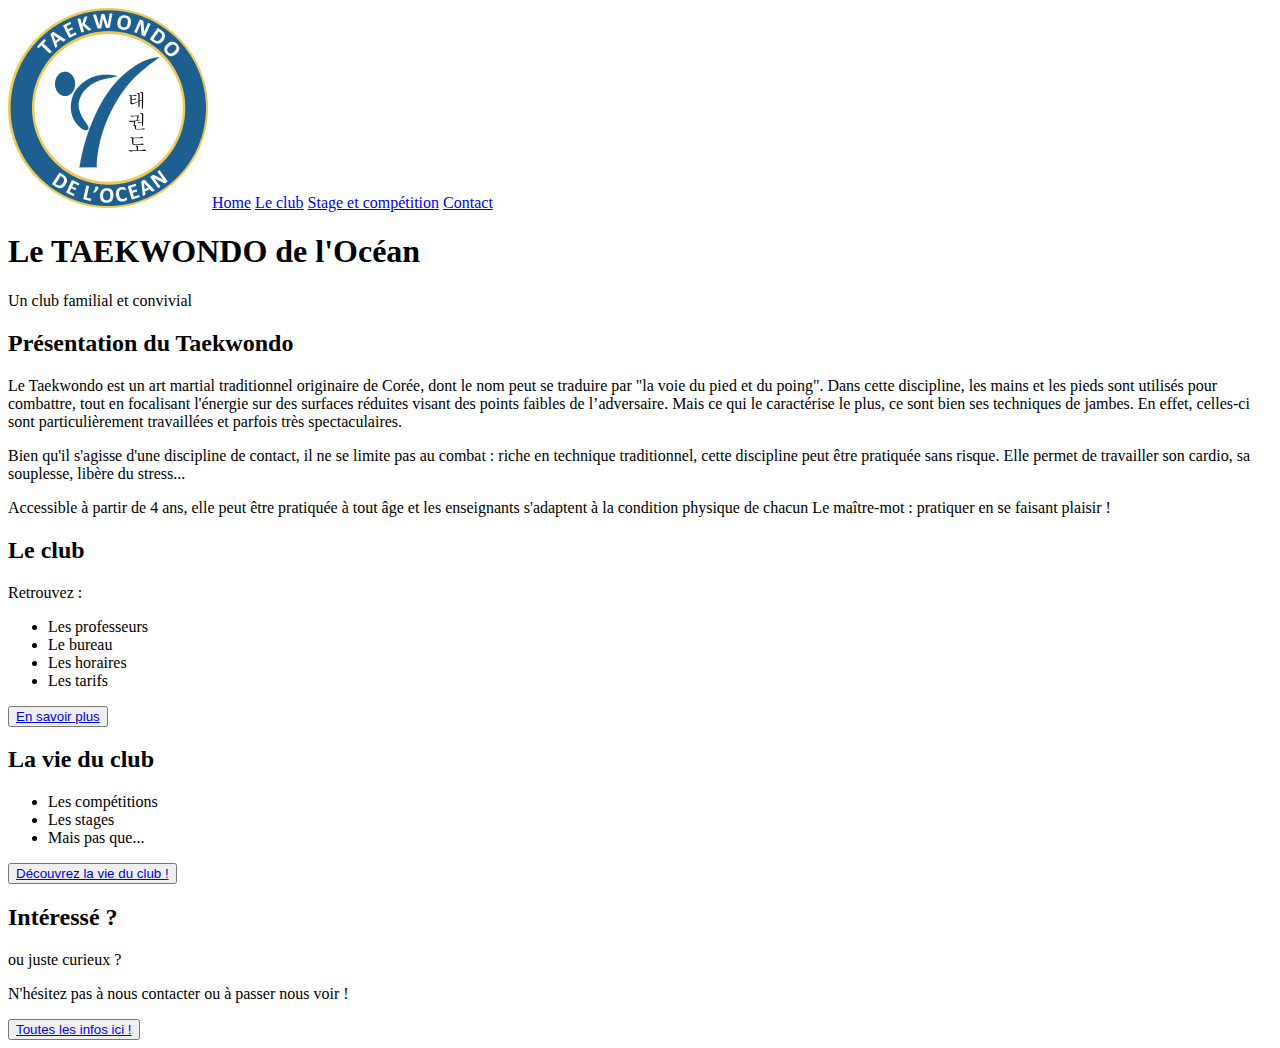
==== index.html @ f928f24f "Structure of the html index" ====
<!DOCTYPE html>
<html lang="en">

<head>
  <meta charset="UTF-8">
  <meta http-equiv="X-UA-Compatible" content="IE=edge">
  <meta name="viewport" content="width=device-width, initial-scale=1.0">
  <title>TKD Ocean</title>
</head>

<body>
  <header>
    <nav>
      <img src="assets/logo reduit.png" alt="logo du club">
      <a href="#">Home</a>
      <a href="#">Le club</a>
      <a href="#">Stage et compétition</a>
      <a href="#">Contact</a>
    </nav>
  </header>
  <main>
    <section>
      <h1>Le TAEKWONDO de l'Océan</h1>
      <p>Un club familial et convivial</p>
    </section>
    <section>
      <h2>Présentation du Taekwondo</h2>
      <p>Le Taekwondo est un art martial traditionnel originaire de Corée, dont le nom peut se traduire par "la voie du
        pied et du poing". Dans cette discipline, les mains et les pieds sont utilisés pour combattre, tout en
        focalisant l'énergie sur des surfaces réduites visant des points faibles de l’adversaire.
        Mais ce qui le caractérise le plus, ce sont bien ses techniques de jambes. En effet, celles-ci sont
        particulièrement travaillées et parfois très spectaculaires.</p>
      <p>Bien qu'il s'agisse d'une discipline de contact, il ne se limite pas au combat :
        riche en technique traditionnel, cette discipline peut être pratiquée sans risque. Elle permet de travailler son
        cardio, sa souplesse, libère du stress...
      </p>
      <p>Accessible à partir de 4 ans, elle peut être pratiquée à tout âge et les enseignants s'adaptent à la condition
        physique de chacun
        Le maître-mot : pratiquer en se faisant plaisir !
      </p>
    </section>
    <section>
      <article>
        <h2>Le club</h2>
        <p>Retrouvez :</p>
        <ul>
          <li>Les professeurs</li>
          <li>Le bureau</li>
          <li>Les horaires</li>
          <li>Les tarifs</li>
        </ul>
        <button>
          <a href="#">En savoir plus</a>
        </button>
      </article>
      <article>
        <h2>La vie du club</h2>
        <ul>
          <li>Les compétitions</li>
          <li>Les stages</li>
          <li>Mais pas que...</li>
        </ul>
        <button>
          <a href="#">Découvrez la vie du club !</a>
        </button>
      </article>
      <article>
        <h2>Intéressé ?</h2>
        <p>ou juste curieux ?</p>
        <p>N'hésitez pas à nous contacter ou à passer nous voir !</p>
        <button>
          <a href="#">Toutes les infos ici !</a>
        </button>
      </article>
    </section>
    <footer>

    </footer>
  </main>
</body>

</html>
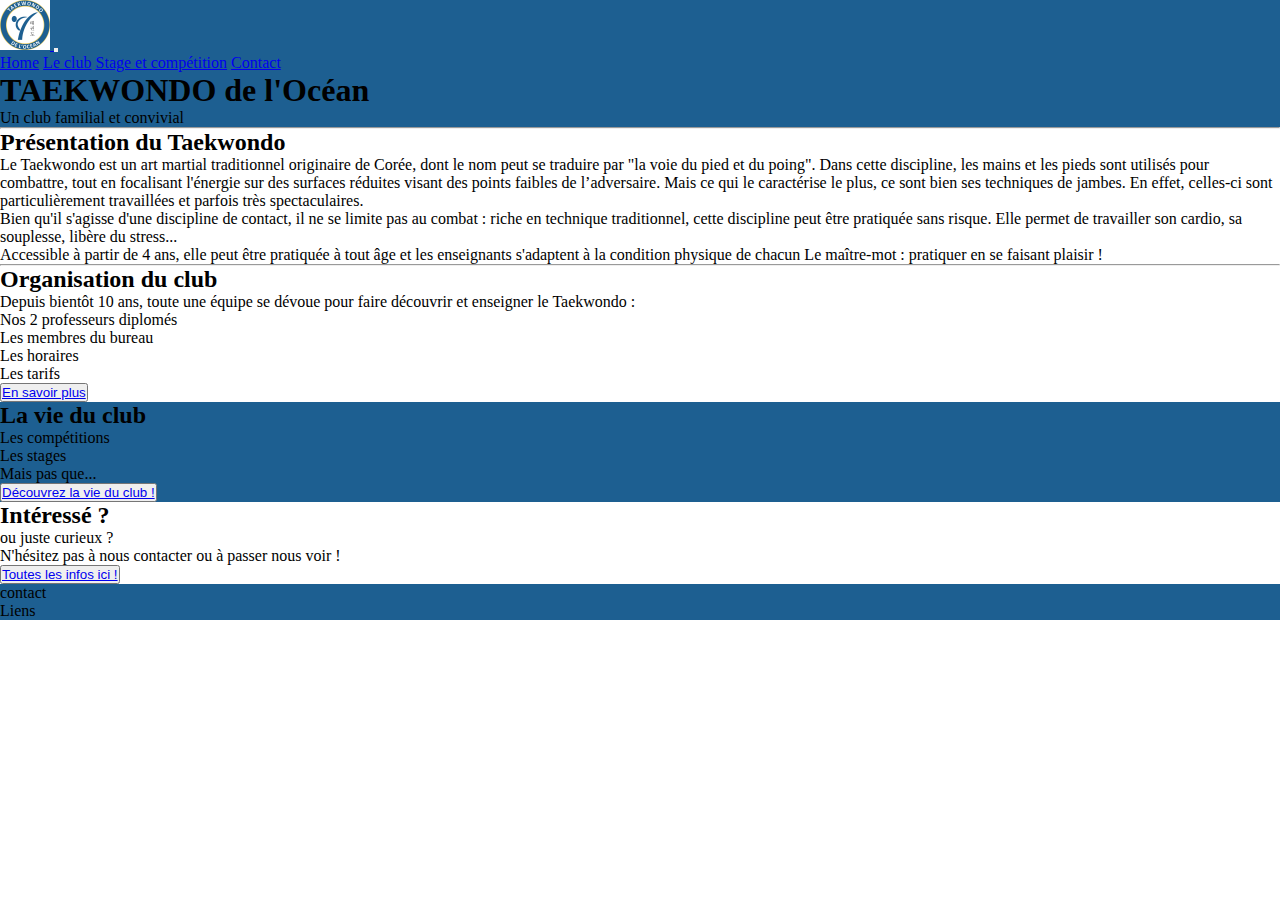
==== commit 999e05dd: "essai avec Bootstrap" ====
--- a/index.html
+++ b/index.html
@@ -5,25 +5,42 @@
   <meta charset="UTF-8">
   <meta http-equiv="X-UA-Compatible" content="IE=edge">
   <meta name="viewport" content="width=device-width, initial-scale=1.0">
+
+  <link href="https://cdn.jsdelivr.net/npm/bootstrap@5.3.0/dist/css/bootstrap.min.css" rel="stylesheet"
+    integrity="sha384-9ndCyUaIbzAi2FUVXJi0CjmCapSmO7SnpJef0486qhLnuZ2cdeRhO02iuK6FUUVM" crossorigin="anonymous">
+  
+  <link rel="stylesheet" href="style.css" type="text/css">
   <title>TKD Ocean</title>
+
 </head>
 
-<body>
-  <header>
-    <nav>
-      <img src="assets/logo reduit.png" alt="logo du club">
-      <a href="#">Home</a>
-      <a href="#">Le club</a>
-      <a href="#">Stage et compétition</a>
-      <a href="#">Contact</a>
+<body class="container-fluide">
+  <header class="banniere">
+    <nav class="navbar navbar-expand-lg px-2 fixed-top m-0">
+      <a href="#" class="navbar-brand">
+        <img src="assets/logo reduit.png" alt="logo du club" class="image-fluide rounded-circle" height="50px">
+      </a>
+      <button class="navbar-toggler" type="button" data-bs-toggle="collapse" data-bs-target="#navbarText"
+        aria-controls="navbarText" aria-expanded="false" aria-label="Toggle navigation">
+        <span class="navbar-toggler-icon"></span>
+      </button>
+      <div class="collapse navbar-collapse" id="navbarText">
+        <ul class="navbar-nav me-auto mb-2 mb-lg-0 ">
+          <a href="#" class="nav-link active text-white">Home</a>
+          <a href="#" class="nav-link text-white">Le club</a>
+          <a href="#" class="nav-link text-white">Stage et compétition</a>
+          <a href="#" class="nav-link text-white">Contact</a>
+        </ul>
+      </div>
     </nav>
-  </header>
-  <main>
-    <section>
-      <h1>Le TAEKWONDO de l'Océan</h1>
+    <section class="text-center text-white banniere">
+      <h1 class="title">TAEKWONDO de l'Océan</h1>
       <p>Un club familial et convivial</p>
     </section>
-    <section>
+    <hr />
+  </header>
+  <main class="container-fluide">
+    <section class="container-md">
       <h2>Présentation du Taekwondo</h2>
       <p>Le Taekwondo est un art martial traditionnel originaire de Corée, dont le nom peut se traduire par "la voie du
         pied et du poing". Dans cette discipline, les mains et les pieds sont utilisés pour combattre, tout en
@@ -39,22 +56,23 @@
         Le maître-mot : pratiquer en se faisant plaisir !
       </p>
     </section>
-    <section>
-      <article>
-        <h2>Le club</h2>
-        <p>Retrouvez :</p>
-        <ul>
-          <li>Les professeurs</li>
-          <li>Le bureau</li>
-          <li>Les horaires</li>
-          <li>Les tarifs</li>
-        </ul>
-        <button>
-          <a href="#">En savoir plus</a>
-        </button>
-      </article>
-      <article>
-        <h2>La vie du club</h2>
+    <hr />
+    <section class="container-md">
+      <h2 class="text-center">Organisation du club</h2>
+      <p>Depuis bientôt 10 ans, toute une équipe se dévoue pour faire découvrir et enseigner le Taekwondo :</p>
+      <ul>
+        <li>Nos 2 professeurs diplomés</li>
+        <li>Les membres du bureau</li>
+        <li>Les horaires</li>
+        <li>Les tarifs</li>
+      </ul>
+      <button>
+        <a href="#">En savoir plus</a>
+      </button>
+    </section>
+    <section class="banniere">
+      <div class="container-md text-white">
+        <h2 class="text-center ">La vie du club</h2>
         <ul>
           <li>Les compétitions</li>
           <li>Les stages</li>
@@ -63,20 +81,31 @@
         <button>
           <a href="#">Découvrez la vie du club !</a>
         </button>
-      </article>
-      <article>
-        <h2>Intéressé ?</h2>
-        <p>ou juste curieux ?</p>
-        <p>N'hésitez pas à nous contacter ou à passer nous voir !</p>
-        <button>
-          <a href="#">Toutes les infos ici !</a>
-        </button>
-      </article>
+      </div>
     </section>
-    <footer>
+    <article class="bg-body-tertiary container">
+      <h2 class="text-center">Intéressé ?</h2>
+      <p>ou juste curieux ?</p>
+      <p>N'hésitez pas à nous contacter ou à passer nous voir !</p>
+      <button>
+        <a href="#">Toutes les infos ici !</a>
+      </button>
+    </article>
 
-    </footer>
   </main>
+  <footer class="banniere text-white container-fluide">
+    <div class="container">
+
+      <p>contact</p>
+      <p>Liens</p>
+    </div>
+  </footer>
+  <script src="https://cdn.jsdelivr.net/npm/@popperjs/core@2.11.8/dist/umd/popper.min.js"
+  integrity="sha384-I7E8VVD/ismYTF4hNIPjVp/Zjvgyol6VFvRkX/vR+Vc4jQkC+hVqc2pM8ODewa9r"
+  crossorigin="anonymous"></script>
+<script src="https://cdn.jsdelivr.net/npm/bootstrap@5.3.0/dist/js/bootstrap.min.js"
+  integrity="sha384-fbbOQedDUMZZ5KreZpsbe1LCZPVmfTnH7ois6mU1QK+m14rQ1l2bGBq41eYeM/fS"
+  crossorigin="anonymous"></script>
 </body>
 
 </html>--- a/style.css
+++ b/style.css
@@ -0,0 +1,8 @@
+*, *::after, *::before {
+  margin: 0;
+  padding: 0
+}
+
+.banniere {
+  background-color: #1d5f91;
+}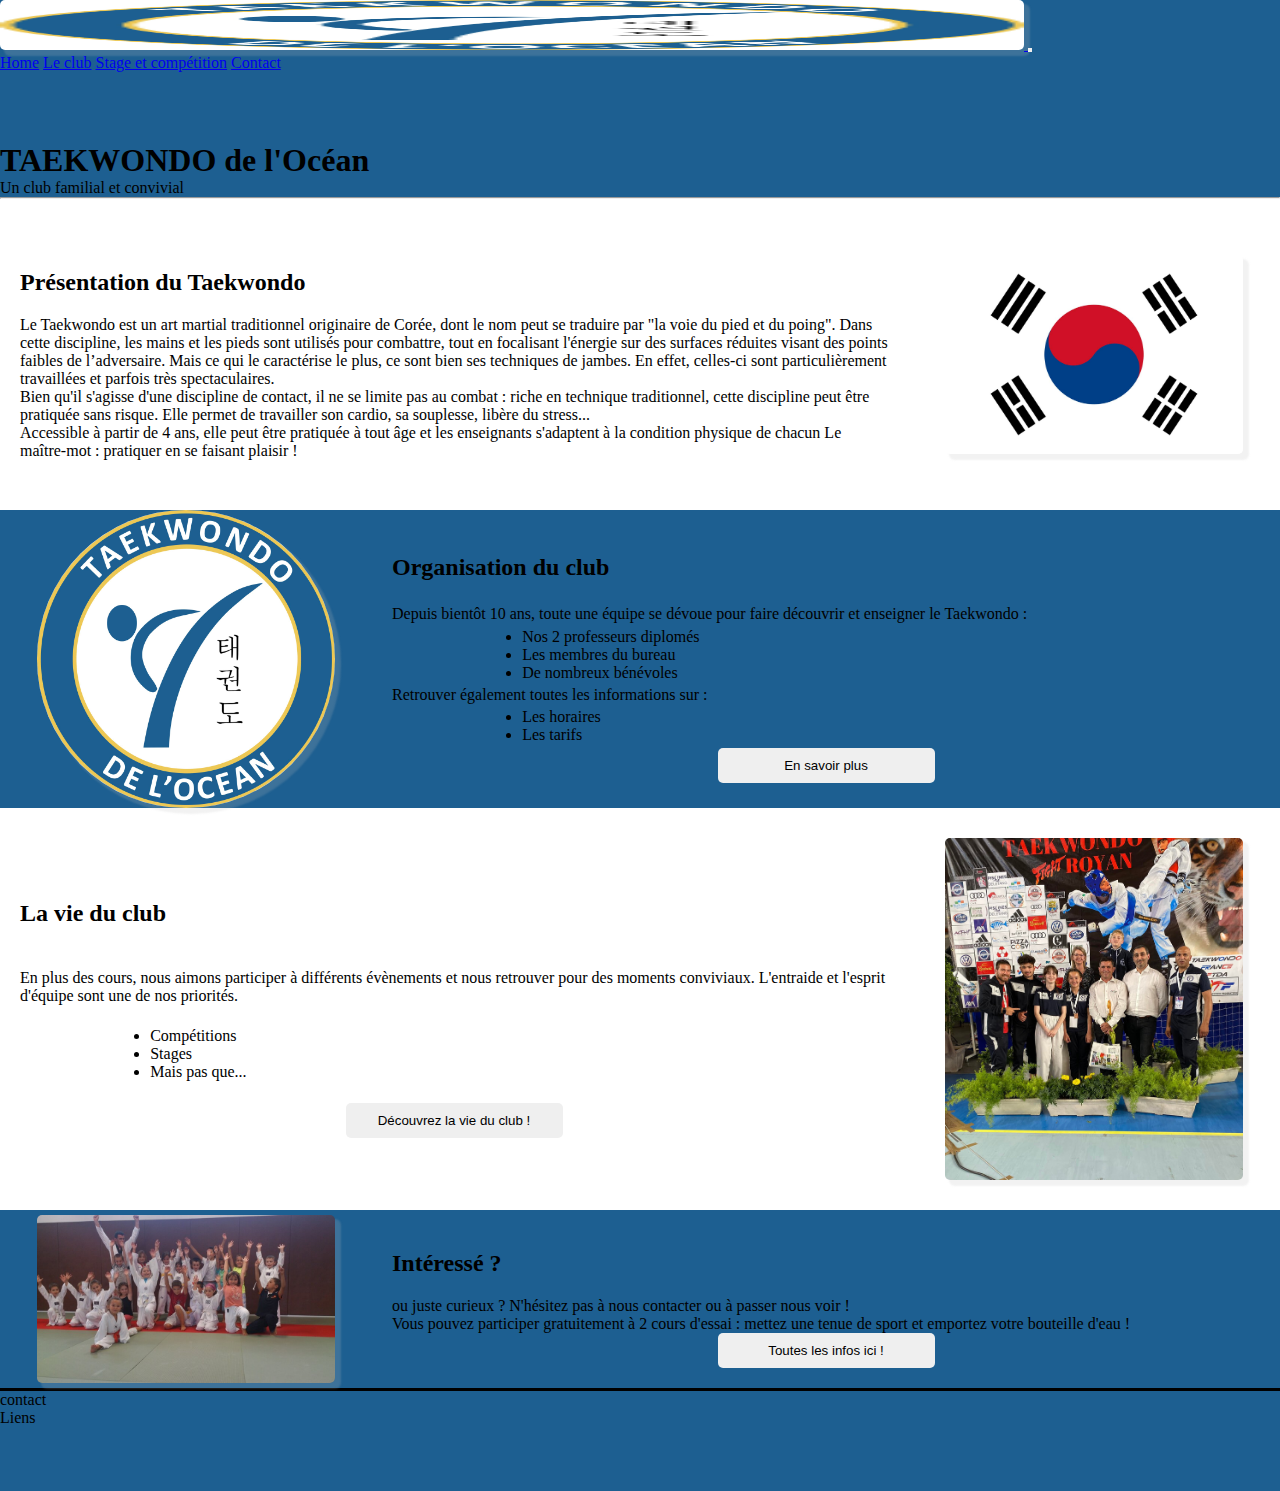
==== commit 7a3350d4: "Improved style - using css" ====
--- a/index.html
+++ b/index.html
@@ -33,71 +33,105 @@
         </ul>
       </div>
     </nav>
-    <section class="text-center text-white banniere">
+    <section class="text-center text-white title-club">
       <h1 class="title">TAEKWONDO de l'Océan</h1>
       <p>Un club familial et convivial</p>
     </section>
     <hr />
   </header>
   <main class="container-fluide">
-    <section class="container-md">
-      <h2>Présentation du Taekwondo</h2>
-      <p>Le Taekwondo est un art martial traditionnel originaire de Corée, dont le nom peut se traduire par "la voie du
-        pied et du poing". Dans cette discipline, les mains et les pieds sont utilisés pour combattre, tout en
-        focalisant l'énergie sur des surfaces réduites visant des points faibles de l’adversaire.
-        Mais ce qui le caractérise le plus, ce sont bien ses techniques de jambes. En effet, celles-ci sont
-        particulièrement travaillées et parfois très spectaculaires.</p>
-      <p>Bien qu'il s'agisse d'une discipline de contact, il ne se limite pas au combat :
-        riche en technique traditionnel, cette discipline peut être pratiquée sans risque. Elle permet de travailler son
-        cardio, sa souplesse, libère du stress...
-      </p>
-      <p>Accessible à partir de 4 ans, elle peut être pratiquée à tout âge et les enseignants s'adaptent à la condition
-        physique de chacun
-        Le maître-mot : pratiquer en se faisant plaisir !
-      </p>
-    </section>
-    <hr />
-    <section class="container-md">
-      <h2 class="text-center">Organisation du club</h2>
-      <p>Depuis bientôt 10 ans, toute une équipe se dévoue pour faire découvrir et enseigner le Taekwondo :</p>
-      <ul>
-        <li>Nos 2 professeurs diplomés</li>
-        <li>Les membres du bureau</li>
-        <li>Les horaires</li>
-        <li>Les tarifs</li>
-      </ul>
-      <button>
-        <a href="#">En savoir plus</a>
-      </button>
-    </section>
-    <section class="banniere">
-      <div class="container-md text-white">
-        <h2 class="text-center ">La vie du club</h2>
-        <ul>
-          <li>Les compétitions</li>
-          <li>Les stages</li>
-          <li>Mais pas que...</li>
-        </ul>
-        <button>
-          <a href="#">Découvrez la vie du club !</a>
-        </button>
+    <section class="container-md section section-reverse">
+      <div class="section-text">
+        <h2 class="text-center mb-5 mt-2">Présentation du Taekwondo</h2>
+        <p>Le Taekwondo est un art martial traditionnel originaire de Corée, dont le nom peut se traduire par "la voie du
+          pied et du poing". Dans cette discipline, les mains et les pieds sont utilisés pour combattre, tout en
+          focalisant l'énergie sur des surfaces réduites visant des points faibles de l’adversaire.
+          Mais ce qui le caractérise le plus, ce sont bien ses techniques de jambes. En effet, celles-ci sont
+          particulièrement travaillées et parfois très spectaculaires.</p>
+        <p>Bien qu'il s'agisse d'une discipline de contact, il ne se limite pas au combat :
+          riche en technique traditionnel, cette discipline peut être pratiquée sans risque. Elle permet de travailler son
+          cardio, sa souplesse, libère du stress...
+        </p>
+        <p>Accessible à partir de 4 ans, elle peut être pratiquée à tout âge et les enseignants s'adaptent à la condition
+          physique de chacun
+          Le maître-mot : pratiquer en se faisant plaisir !
+        </p>
+      </div>
+      <div class="section-img">
+        <img src="assets/drapeau-coree-du-sud.jpg" alt="drapeau coréen">
       </div>
     </section>
-    <article class="bg-body-tertiary container">
-      <h2 class="text-center">Intéressé ?</h2>
-      <p>ou juste curieux ?</p>
-      <p>N'hésitez pas à nous contacter ou à passer nous voir !</p>
-      <button>
-        <a href="#">Toutes les infos ici !</a>
-      </button>
-    </article>
+
+    <section class="banniere">
+      <div class="container-md text-white pt-3 section">
+        <div class="section-img">
+          <img src="assets/logo.jpg" alt="logo" class="img-section2">
+        </div>
+        <div class="px-4 section-text">
+          <h2 class="text-center mb-3">Organisation du club</h2>
+          <p>Depuis bientôt 10 ans, toute une équipe se dévoue pour faire découvrir et enseigner le Taekwondo :</p>
+          <ul>
+            <li>Nos 2 professeurs diplomés</li>
+            <li>Les membres du bureau</li>
+            <li>De nombreux bénévoles</li>
+          </ul>
+          <p>Retrouver également toutes les informations sur :</p>
+          <ul>
+            <li>Les horaires</li>
+            <li>Les tarifs</li>
+          </ul>
+          <div class="container-btn">
+            <button href="#" class="button">En savoir plus</button>
+          </div>
+        </div>
+      </div>
+    </section>
+
+    <section>
+      <div class="container-md section section-reverse">
+        <div class="section-text">
+          <h2 class="text-center ">La vie du club</h2>
+          <p>En plus des cours, nous aimons participer à différents évènements et nous retrouver pour des moments conviviaux. 
+            L'entraide et l'esprit d'équipe sont une de nos priorités.
+          </p>
+          <ul>
+            <li>Compétitions</li>
+            <li>Stages</li>
+            <li>Mais pas que...</li>
+          </ul>
+          <div class="container-btn">
+            <button class="button">Découvrez la vie du club !</button>
+          </div>
+        </div>
+        <div class="section-img">
+          <img src="assets/equipe.jpg" alt="">
+        </div>
+      </div>
+    </section>
+
+    <section class="banniere">
+      <div class="container-md pt-3 section">
+        <div class="section-img">
+          <img src="assets/club.jpg" alt="">
+        </div>
+        <div class="section-text ps-5 text-white">
+          <h2 class="text-center">Intéressé ?</h2>
+          <p>ou juste curieux ? N'hésitez pas à nous contacter ou à passer nous voir !</p>
+          <p>Vous pouvez participer gratuitement à 2 cours d'essai : mettez une tenue de sport et emportez votre bouteille d'eau !</p>
+          <div class="container-btn">
+            <button class="button" href="#">Toutes les infos ici !</button>
+          </div>
+        </div>
+      </div>
+    </section>
 
   </main>
   <footer class="banniere text-white container-fluide">
     <div class="container">
-
-      <p>contact</p>
-      <p>Liens</p>
+      <div class="row ">
+        <p class="col text-center">contact</p>
+        <p class="col text-center">Liens</p>
+      </div>
     </div>
   </footer>
   <script src="https://cdn.jsdelivr.net/npm/@popperjs/core@2.11.8/dist/umd/popper.min.js"
--- a/style.css
+++ b/style.css
@@ -1,8 +1,98 @@
-*, *::after, *::before {
+*, *::after, *::before, :root, html {
   margin: 0;
   padding: 0
 }
-
+main {
+  min-height: calc(100vh - 100px)
+}
+.navbar {
+  background-color: rgba(29, 95, 145, 0.5);
+}
 .banniere {
   background-color: #1d5f91;
+}
+p {
+  font-size: 16px;
+}
+.section {
+  display: flex;
+  flex-direction: column;
+  margin-top: 30px;
+}
+.section-reverse {
+  display: flex;
+  flex-direction: column-reverse;
+}
+
+img{
+  max-height: 200px;
+  border-radius: 5px ;
+  box-shadow: 5px 5px 2px 1px rgba(188, 188, 188, 0.2);
+}
+h2 {
+  margin: 20px 0px;
+}
+.title-club {
+  padding-top: 70px;
+}
+.section-text {
+  display: flex;
+  padding: 20px;
+  justify-content: space-evenly;
+  flex-direction: column;
+}
+.section-text ul{
+  padding-left: 15%;
+}
+.section-img {
+  display: flex;
+  justify-content: center;
+  align-items: center;
+  width: 100%;
+}
+.img-section2 {
+  border-radius: 50%;
+}
+.button {
+  padding: 10px 15px;
+  width: 50%;
+  border: none;
+  border-radius: 5px;
+}
+
+.button:hover {
+  background: rgb(196, 195, 195);
+}
+.container-btn {
+  display: flex;
+  justify-content: center;
+}
+footer {
+  height: 100px;
+  border-top: solid;
+}
+
+/* Définition du responsive */
+@media screen and (min-width: 700px) {
+  .section {
+    flex-direction: row;
+  }
+  .section-text {
+    width: 70%;
+  }
+  .section-img {
+    width: 30%;
+  }
+  img{
+    width: 80%;
+    max-height: none;
+  }
+  .button {
+    width: 50%;
+  }
+}
+@media screen and (min-width: 1000px) {
+  .button {
+    width: 25%;
+  }
 }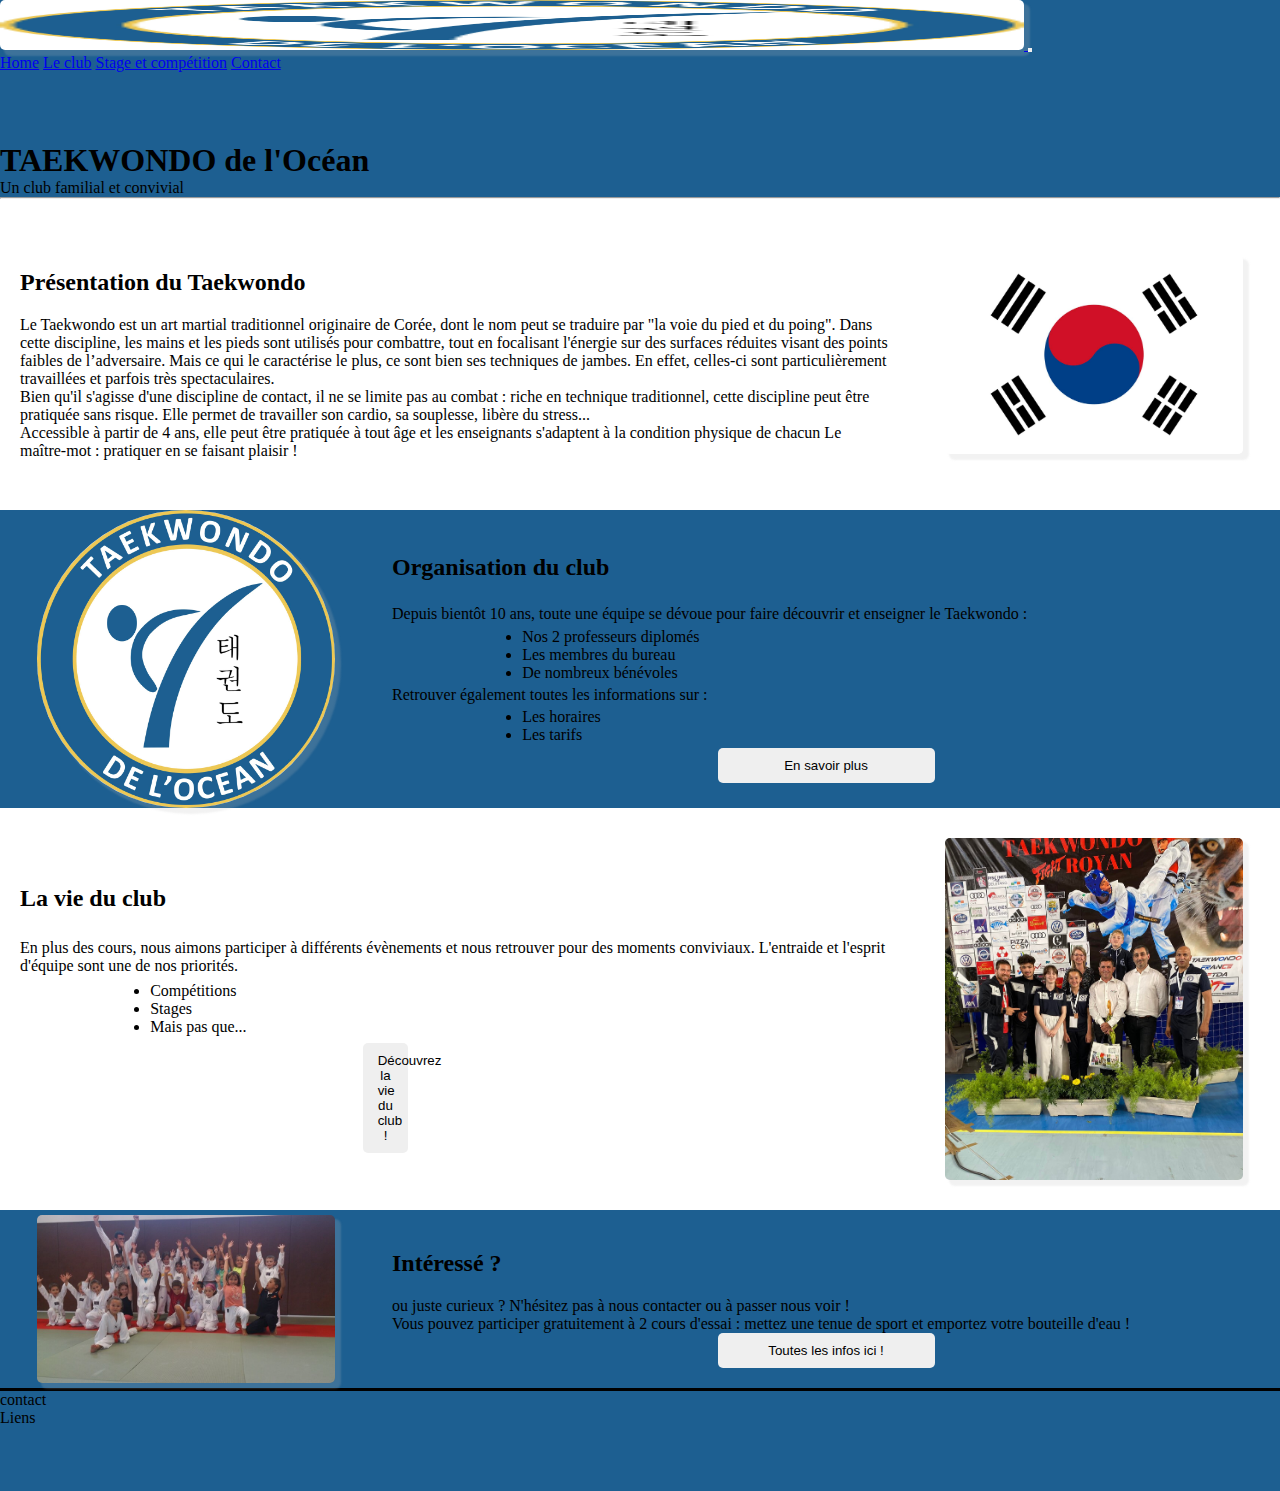
==== commit 53aeccfa: "création de la page activité" ====
--- a/index.html
+++ b/index.html
@@ -8,7 +8,7 @@
 
   <link href="https://cdn.jsdelivr.net/npm/bootstrap@5.3.0/dist/css/bootstrap.min.css" rel="stylesheet"
     integrity="sha384-9ndCyUaIbzAi2FUVXJi0CjmCapSmO7SnpJef0486qhLnuZ2cdeRhO02iuK6FUUVM" crossorigin="anonymous">
-  
+  <link rel="stylesheet" href="path/to/font-awesome/css/font-awesome.min.css">
   <link rel="stylesheet" href="style.css" type="text/css">
   <title>TKD Ocean</title>
 
@@ -28,7 +28,7 @@
         <ul class="navbar-nav me-auto mb-2 mb-lg-0 ">
           <a href="#" class="nav-link active text-white">Home</a>
           <a href="#" class="nav-link text-white">Le club</a>
-          <a href="#" class="nav-link text-white">Stage et compétition</a>
+          <a href="activités/activite.html" class="nav-link text-white">Stage et compétition</a>
           <a href="#" class="nav-link text-white">Contact</a>
         </ul>
       </div>
@@ -100,7 +100,9 @@
             <li>Mais pas que...</li>
           </ul>
           <div class="container-btn">
-            <button class="button">Découvrez la vie du club !</button>
+            <a href="activités/activite.html">
+              <button class="button">Découvrez la vie du club !</button>
+            </a>
           </div>
         </div>
         <div class="section-img">
@@ -128,7 +130,7 @@
   </main>
   <footer class="banniere text-white container-fluide">
     <div class="container">
-      <div class="row ">
+      <div class="row">
         <p class="col text-center">contact</p>
         <p class="col text-center">Liens</p>
       </div>
--- a/style.css
+++ b/style.css
@@ -59,8 +59,8 @@
   border: none;
   border-radius: 5px;
 }
-
 .button:hover {
+  transition: all 0.5s;
   background: rgb(196, 195, 195);
 }
 .container-btn {
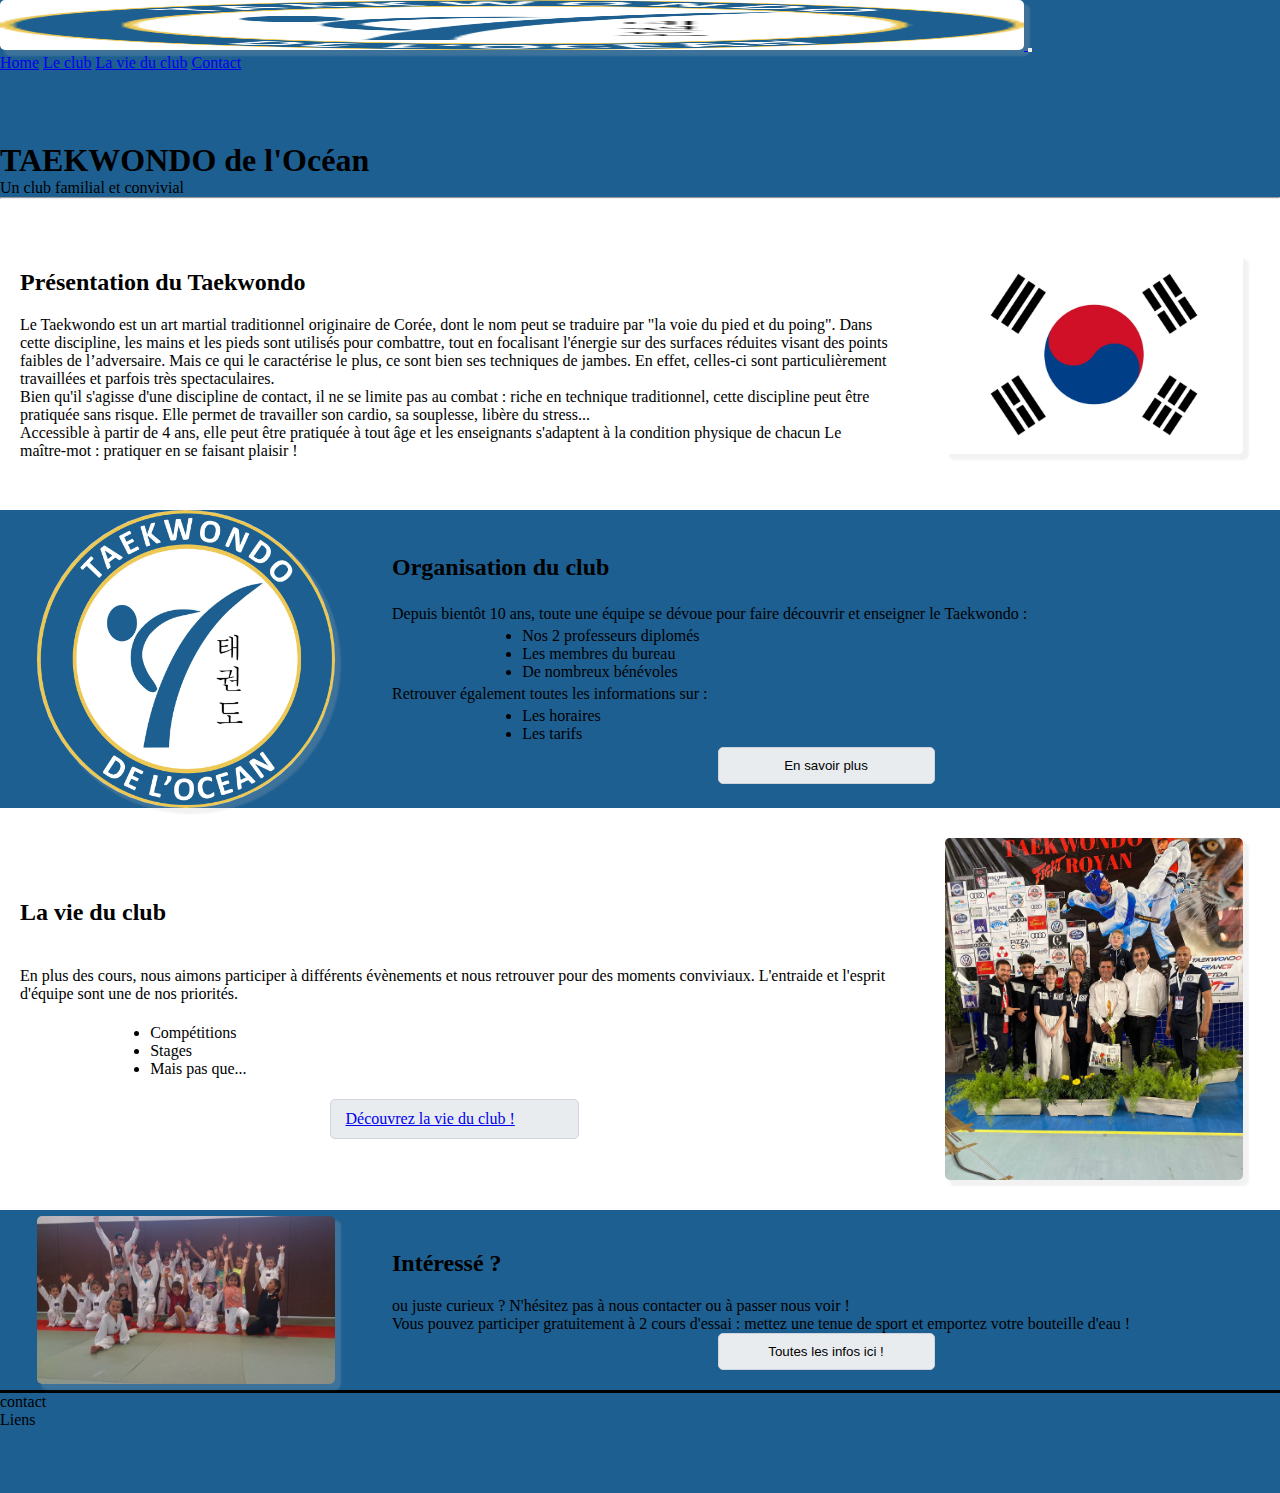
==== commit 86534e71: "reprise du projet" ====
--- a/index.html
+++ b/index.html
@@ -1,147 +1,145 @@
-<!DOCTYPE html>
-<html lang="en">
-
-<head>
-  <meta charset="UTF-8">
-  <meta http-equiv="X-UA-Compatible" content="IE=edge">
-  <meta name="viewport" content="width=device-width, initial-scale=1.0">
-
-  <link href="https://cdn.jsdelivr.net/npm/bootstrap@5.3.0/dist/css/bootstrap.min.css" rel="stylesheet"
-    integrity="sha384-9ndCyUaIbzAi2FUVXJi0CjmCapSmO7SnpJef0486qhLnuZ2cdeRhO02iuK6FUUVM" crossorigin="anonymous">
-  <link rel="stylesheet" href="path/to/font-awesome/css/font-awesome.min.css">
-  <link rel="stylesheet" href="style.css" type="text/css">
-  <title>TKD Ocean</title>
-
-</head>
-
-<body class="container-fluide">
-  <header class="banniere">
-    <nav class="navbar navbar-expand-lg px-2 fixed-top m-0">
-      <a href="#" class="navbar-brand">
-        <img src="assets/logo reduit.png" alt="logo du club" class="image-fluide rounded-circle" height="50px">
-      </a>
-      <button class="navbar-toggler" type="button" data-bs-toggle="collapse" data-bs-target="#navbarText"
-        aria-controls="navbarText" aria-expanded="false" aria-label="Toggle navigation">
-        <span class="navbar-toggler-icon"></span>
-      </button>
-      <div class="collapse navbar-collapse" id="navbarText">
-        <ul class="navbar-nav me-auto mb-2 mb-lg-0 ">
-          <a href="#" class="nav-link active text-white">Home</a>
-          <a href="#" class="nav-link text-white">Le club</a>
-          <a href="activités/activite.html" class="nav-link text-white">Stage et compétition</a>
-          <a href="#" class="nav-link text-white">Contact</a>
-        </ul>
-      </div>
-    </nav>
-    <section class="text-center text-white title-club">
-      <h1 class="title">TAEKWONDO de l'Océan</h1>
-      <p>Un club familial et convivial</p>
-    </section>
-    <hr />
-  </header>
-  <main class="container-fluide">
-    <section class="container-md section section-reverse">
-      <div class="section-text">
-        <h2 class="text-center mb-5 mt-2">Présentation du Taekwondo</h2>
-        <p>Le Taekwondo est un art martial traditionnel originaire de Corée, dont le nom peut se traduire par "la voie du
-          pied et du poing". Dans cette discipline, les mains et les pieds sont utilisés pour combattre, tout en
-          focalisant l'énergie sur des surfaces réduites visant des points faibles de l’adversaire.
-          Mais ce qui le caractérise le plus, ce sont bien ses techniques de jambes. En effet, celles-ci sont
-          particulièrement travaillées et parfois très spectaculaires.</p>
-        <p>Bien qu'il s'agisse d'une discipline de contact, il ne se limite pas au combat :
-          riche en technique traditionnel, cette discipline peut être pratiquée sans risque. Elle permet de travailler son
-          cardio, sa souplesse, libère du stress...
-        </p>
-        <p>Accessible à partir de 4 ans, elle peut être pratiquée à tout âge et les enseignants s'adaptent à la condition
-          physique de chacun
-          Le maître-mot : pratiquer en se faisant plaisir !
-        </p>
-      </div>
-      <div class="section-img">
-        <img src="assets/drapeau-coree-du-sud.jpg" alt="drapeau coréen">
-      </div>
-    </section>
-
-    <section class="banniere">
-      <div class="container-md text-white pt-3 section">
-        <div class="section-img">
-          <img src="assets/logo.jpg" alt="logo" class="img-section2">
-        </div>
-        <div class="px-4 section-text">
-          <h2 class="text-center mb-3">Organisation du club</h2>
-          <p>Depuis bientôt 10 ans, toute une équipe se dévoue pour faire découvrir et enseigner le Taekwondo :</p>
-          <ul>
-            <li>Nos 2 professeurs diplomés</li>
-            <li>Les membres du bureau</li>
-            <li>De nombreux bénévoles</li>
-          </ul>
-          <p>Retrouver également toutes les informations sur :</p>
-          <ul>
-            <li>Les horaires</li>
-            <li>Les tarifs</li>
-          </ul>
-          <div class="container-btn">
-            <button href="#" class="button">En savoir plus</button>
-          </div>
-        </div>
-      </div>
-    </section>
-
-    <section>
-      <div class="container-md section section-reverse">
-        <div class="section-text">
-          <h2 class="text-center ">La vie du club</h2>
-          <p>En plus des cours, nous aimons participer à différents évènements et nous retrouver pour des moments conviviaux. 
-            L'entraide et l'esprit d'équipe sont une de nos priorités.
-          </p>
-          <ul>
-            <li>Compétitions</li>
-            <li>Stages</li>
-            <li>Mais pas que...</li>
-          </ul>
-          <div class="container-btn">
-            <a href="activités/activite.html">
-              <button class="button">Découvrez la vie du club !</button>
-            </a>
-          </div>
-        </div>
-        <div class="section-img">
-          <img src="assets/equipe.jpg" alt="">
-        </div>
-      </div>
-    </section>
-
-    <section class="banniere">
-      <div class="container-md pt-3 section">
-        <div class="section-img">
-          <img src="assets/club.jpg" alt="">
-        </div>
-        <div class="section-text ps-5 text-white">
-          <h2 class="text-center">Intéressé ?</h2>
-          <p>ou juste curieux ? N'hésitez pas à nous contacter ou à passer nous voir !</p>
-          <p>Vous pouvez participer gratuitement à 2 cours d'essai : mettez une tenue de sport et emportez votre bouteille d'eau !</p>
-          <div class="container-btn">
-            <button class="button" href="#">Toutes les infos ici !</button>
-          </div>
-        </div>
-      </div>
-    </section>
-
-  </main>
-  <footer class="banniere text-white container-fluide">
-    <div class="container">
-      <div class="row">
-        <p class="col text-center">contact</p>
-        <p class="col text-center">Liens</p>
-      </div>
-    </div>
-  </footer>
-  <script src="https://cdn.jsdelivr.net/npm/@popperjs/core@2.11.8/dist/umd/popper.min.js"
-  integrity="sha384-I7E8VVD/ismYTF4hNIPjVp/Zjvgyol6VFvRkX/vR+Vc4jQkC+hVqc2pM8ODewa9r"
-  crossorigin="anonymous"></script>
-<script src="https://cdn.jsdelivr.net/npm/bootstrap@5.3.0/dist/js/bootstrap.min.js"
-  integrity="sha384-fbbOQedDUMZZ5KreZpsbe1LCZPVmfTnH7ois6mU1QK+m14rQ1l2bGBq41eYeM/fS"
-  crossorigin="anonymous"></script>
-</body>
-
+<!DOCTYPE html>
+<html lang="en">
+
+<head>
+  <meta charset="UTF-8">
+  <meta http-equiv="X-UA-Compatible" content="IE=edge">
+  <meta name="viewport" content="width=device-width, initial-scale=1.0">
+
+  <link href="https://cdn.jsdelivr.net/npm/bootstrap@5.3.0/dist/css/bootstrap.min.css" rel="stylesheet"
+    integrity="sha384-9ndCyUaIbzAi2FUVXJi0CjmCapSmO7SnpJef0486qhLnuZ2cdeRhO02iuK6FUUVM" crossorigin="anonymous">
+  <link rel="stylesheet" href="path/to/font-awesome/css/font-awesome.min.css">
+  <link rel="stylesheet" href="style.css" type="text/css">
+  <title>TKD Ocean</title>
+
+</head>
+
+<body class="container-fluide">
+  <header class="banniere">
+    <nav class="navbar navbar-expand-lg px-2 fixed-top m-0">
+      <a href="#" class="navbar-brand">
+        <img src="assets/logo reduit.png" alt="logo du club" class="image-fluide rounded-circle" height="50px">
+      </a>
+      <button class="navbar-toggler" type="button" data-bs-toggle="collapse" data-bs-target="#navbarText"
+        aria-controls="navbarText" aria-expanded="false" aria-label="Toggle navigation">
+        <span class="navbar-toggler-icon"></span>
+      </button>
+      <div class="collapse navbar-collapse" id="navbarText">
+        <ul class="navbar-nav me-auto mb-2 mb-lg-0 ">
+          <a href="#" class="nav-link active text-white">Home</a>
+          <a href="#" class="nav-link text-white">Le club</a>
+          <a href="activités/activite.html" class="nav-link text-white">La vie du club</a>
+          <a href="#" class="nav-link text-white">Contact</a>
+        </ul>
+      </div>
+    </nav>
+    <section class="text-center text-white title-club">
+      <h1 class="title">TAEKWONDO de l'Océan</h1>
+      <p>Un club familial et convivial</p>
+    </section>
+    <hr />
+  </header>
+  <main class="container-fluide">
+    <section class="container-md section section-reverse">
+      <div class="section-text">
+        <h2 class="text-center mb-5 mt-2">Présentation du Taekwondo</h2>
+        <p>Le Taekwondo est un art martial traditionnel originaire de Corée, dont le nom peut se traduire par "la voie du
+          pied et du poing". Dans cette discipline, les mains et les pieds sont utilisés pour combattre, tout en
+          focalisant l'énergie sur des surfaces réduites visant des points faibles de l’adversaire.
+          Mais ce qui le caractérise le plus, ce sont bien ses techniques de jambes. En effet, celles-ci sont
+          particulièrement travaillées et parfois très spectaculaires.</p>
+        <p>Bien qu'il s'agisse d'une discipline de contact, il ne se limite pas au combat :
+          riche en technique traditionnel, cette discipline peut être pratiquée sans risque. Elle permet de travailler son
+          cardio, sa souplesse, libère du stress...
+        </p>
+        <p>Accessible à partir de 4 ans, elle peut être pratiquée à tout âge et les enseignants s'adaptent à la condition
+          physique de chacun
+          Le maître-mot : pratiquer en se faisant plaisir !
+        </p>
+      </div>
+      <div class="section-img">
+        <img src="assets/drapeau-coree-du-sud.jpg" alt="drapeau coréen">
+      </div>
+    </section>
+
+    <section class="banniere">
+      <div class="container-md text-white pt-3 section">
+        <div class="section-img">
+          <img src="assets/logo.jpg" alt="logo" class="img-section2">
+        </div>
+        <div class="px-4 section-text">
+          <h2 class="text-center mb-3">Organisation du club</h2>
+          <p>Depuis bientôt 10 ans, toute une équipe se dévoue pour faire découvrir et enseigner le Taekwondo :</p>
+          <ul>
+            <li>Nos 2 professeurs diplomés</li>
+            <li>Les membres du bureau</li>
+            <li>De nombreux bénévoles</li>
+          </ul>
+          <p>Retrouver également toutes les informations sur :</p>
+          <ul>
+            <li>Les horaires</li>
+            <li>Les tarifs</li>
+          </ul>
+          <div class="container-btn">
+            <button href="#" class="button">En savoir plus</button>
+          </div>
+        </div>
+      </div>
+    </section>
+
+    <section>
+      <div class="container-md section section-reverse">
+        <div class="section-text">
+          <h2 class="text-center ">La vie du club</h2>
+          <p>En plus des cours, nous aimons participer à différents évènements et nous retrouver pour des moments conviviaux. 
+            L'entraide et l'esprit d'équipe sont une de nos priorités.
+          </p>
+          <ul>
+            <li>Compétitions</li>
+            <li>Stages</li>
+            <li>Mais pas que...</li>
+          </ul>
+          <div class="container-btn">
+              <a href="activités/activite.html" class="button btn">Découvrez la vie du club !</a>
+          </div>
+        </div>
+        <div class="section-img">
+          <img src="assets/equipe.jpg" alt="">
+        </div>
+      </div>
+    </section>
+
+    <section class="banniere">
+      <div class="container-md pt-3 section">
+        <div class="section-img">
+          <img src="assets/club.jpg" alt="">
+        </div>
+        <div class="section-text text-white">
+          <h2 class="text-center">Intéressé ?</h2>
+          <p>ou juste curieux ? N'hésitez pas à nous contacter ou à passer nous voir !</p>
+          <p>Vous pouvez participer gratuitement à 2 cours d'essai : mettez une tenue de sport et emportez votre bouteille d'eau !</p>
+          <div class="container-btn">
+            <button class="button" href="#">Toutes les infos ici !</button>
+          </div>
+        </div>
+      </div>
+    </section>
+
+  </main>
+  <footer class="banniere text-white container-fluide">
+    <div class="container">
+      <div class="row">
+        <p class="col text-center">contact</p>
+        <p class="col text-center">Liens</p>
+      </div>
+    </div>
+  </footer>
+  <script src="https://cdn.jsdelivr.net/npm/@popperjs/core@2.11.8/dist/umd/popper.min.js"
+  integrity="sha384-I7E8VVD/ismYTF4hNIPjVp/Zjvgyol6VFvRkX/vR+Vc4jQkC+hVqc2pM8ODewa9r"
+  crossorigin="anonymous"></script>
+<script src="https://cdn.jsdelivr.net/npm/bootstrap@5.3.0/dist/js/bootstrap.min.js"
+  integrity="sha384-fbbOQedDUMZZ5KreZpsbe1LCZPVmfTnH7ois6mU1QK+m14rQ1l2bGBq41eYeM/fS"
+  crossorigin="anonymous"></script>
+</body>
+
 </html>--- a/style.css
+++ b/style.css
@@ -1,98 +1,100 @@
-*, *::after, *::before, :root, html {
-  margin: 0;
-  padding: 0
-}
-main {
-  min-height: calc(100vh - 100px)
-}
-.navbar {
-  background-color: rgba(29, 95, 145, 0.5);
-}
-.banniere {
-  background-color: #1d5f91;
-}
-p {
-  font-size: 16px;
-}
-.section {
-  display: flex;
-  flex-direction: column;
-  margin-top: 30px;
-}
-.section-reverse {
-  display: flex;
-  flex-direction: column-reverse;
-}
-
-img{
-  max-height: 200px;
-  border-radius: 5px ;
-  box-shadow: 5px 5px 2px 1px rgba(188, 188, 188, 0.2);
-}
-h2 {
-  margin: 20px 0px;
-}
-.title-club {
-  padding-top: 70px;
-}
-.section-text {
-  display: flex;
-  padding: 20px;
-  justify-content: space-evenly;
-  flex-direction: column;
-}
-.section-text ul{
-  padding-left: 15%;
-}
-.section-img {
-  display: flex;
-  justify-content: center;
-  align-items: center;
-  width: 100%;
-}
-.img-section2 {
-  border-radius: 50%;
-}
-.button {
-  padding: 10px 15px;
-  width: 50%;
-  border: none;
-  border-radius: 5px;
-}
-.button:hover {
-  transition: all 0.5s;
-  background: rgb(196, 195, 195);
-}
-.container-btn {
-  display: flex;
-  justify-content: center;
-}
-footer {
-  height: 100px;
-  border-top: solid;
-}
-
-/* Définition du responsive */
-@media screen and (min-width: 700px) {
-  .section {
-    flex-direction: row;
-  }
-  .section-text {
-    width: 70%;
-  }
-  .section-img {
-    width: 30%;
-  }
-  img{
-    width: 80%;
-    max-height: none;
-  }
-  .button {
-    width: 50%;
-  }
-}
-@media screen and (min-width: 1000px) {
-  .button {
-    width: 25%;
-  }
+*, *::after, *::before, :root, html {
+  margin: 0;
+  padding: 0
+}
+main {
+  min-height: calc(100vh - 100px)
+}
+.navbar {
+  background-color: rgba(29, 95, 145, 0.5);
+}
+.banniere {
+  background-color: #1d5f91;
+}
+p {
+  font-size: 16px;
+}
+.section {
+  display: flex;
+  flex-direction: column;
+  margin-top: 30px;
+}
+.section-reverse {
+  display: flex;
+  flex-direction: column-reverse;
+}
+
+img{
+  max-height: 200px;
+  border-radius: 5px ;
+  box-shadow: 5px 5px 2px 1px rgba(188, 188, 188, 0.2);
+}
+h2 {
+  margin: 20px 0px;
+}
+.title-club {
+  padding-top: 70px;
+}
+.section-text {
+  display: flex;
+  padding: 20px;
+  justify-content: space-evenly;
+  flex-direction: column;
+}
+.section-text ul{
+  padding-left: 15%;
+}
+.section-img {
+  display: flex;
+  justify-content: center;
+  align-items: center;
+  width: 100%;
+}
+.img-section2 {
+  border-radius: 50%;
+}
+.button {
+  padding: 10px 15px;
+  width: 30%;
+  border: none;
+  border-radius: 5px;
+  background-color: #e9ecef;
+  border: solid 1px #ced4da;
+}
+.button:hover {
+  transition: all 0.5s;
+  background: rgb(196, 195, 195);
+}
+.container-btn {
+  display: flex;
+  justify-content: center;
+}
+footer {
+  height: 100px;
+  border-top: solid;
+}
+
+/* Définition du responsive */
+@media screen and (min-width: 700px) {
+  .section {
+    flex-direction: row;
+  }
+  .section-text {
+    width: 70%;
+  }
+  .section-img {
+    width: 30%;
+  }
+  img{
+    width: 80%;
+    max-height: none;
+  }
+  .button {
+    width: 50%;
+  }
+}
+@media screen and (min-width: 1000px) {
+  .button {
+    width: 25%;
+  }
 }